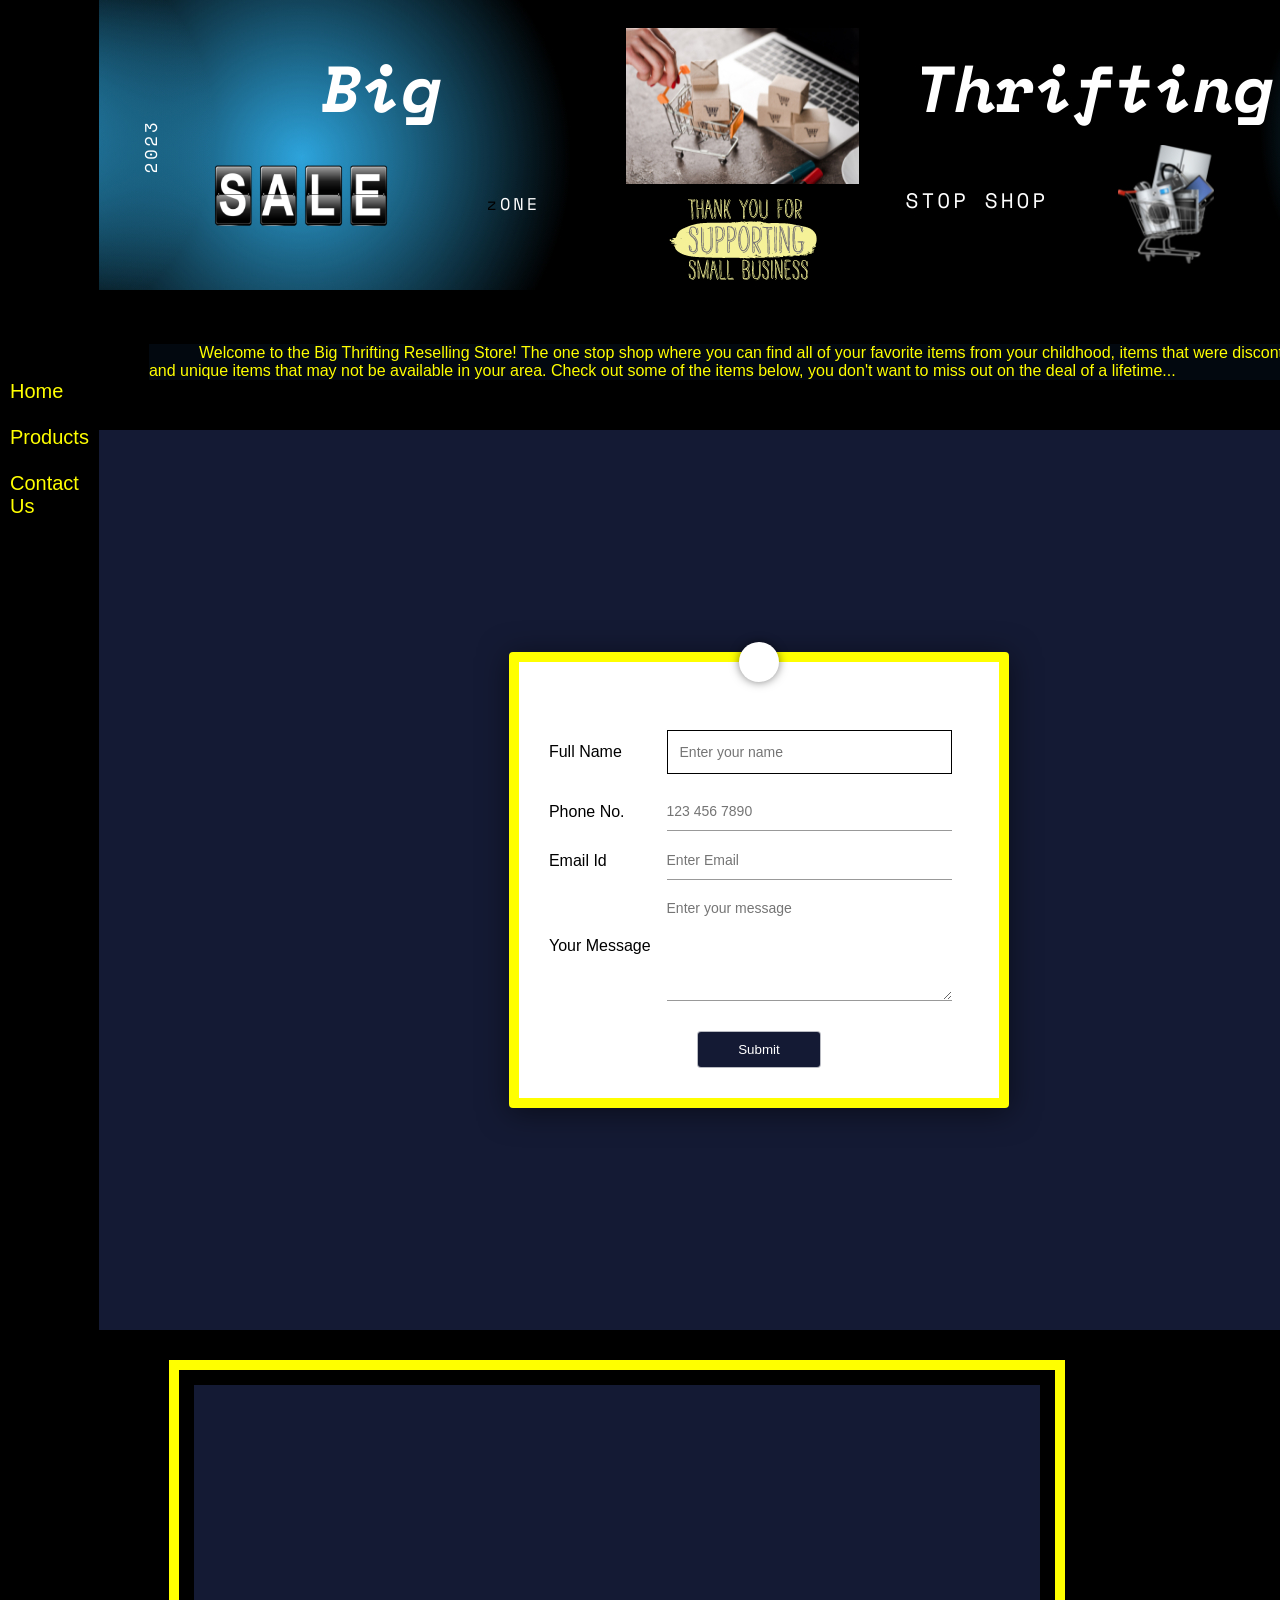
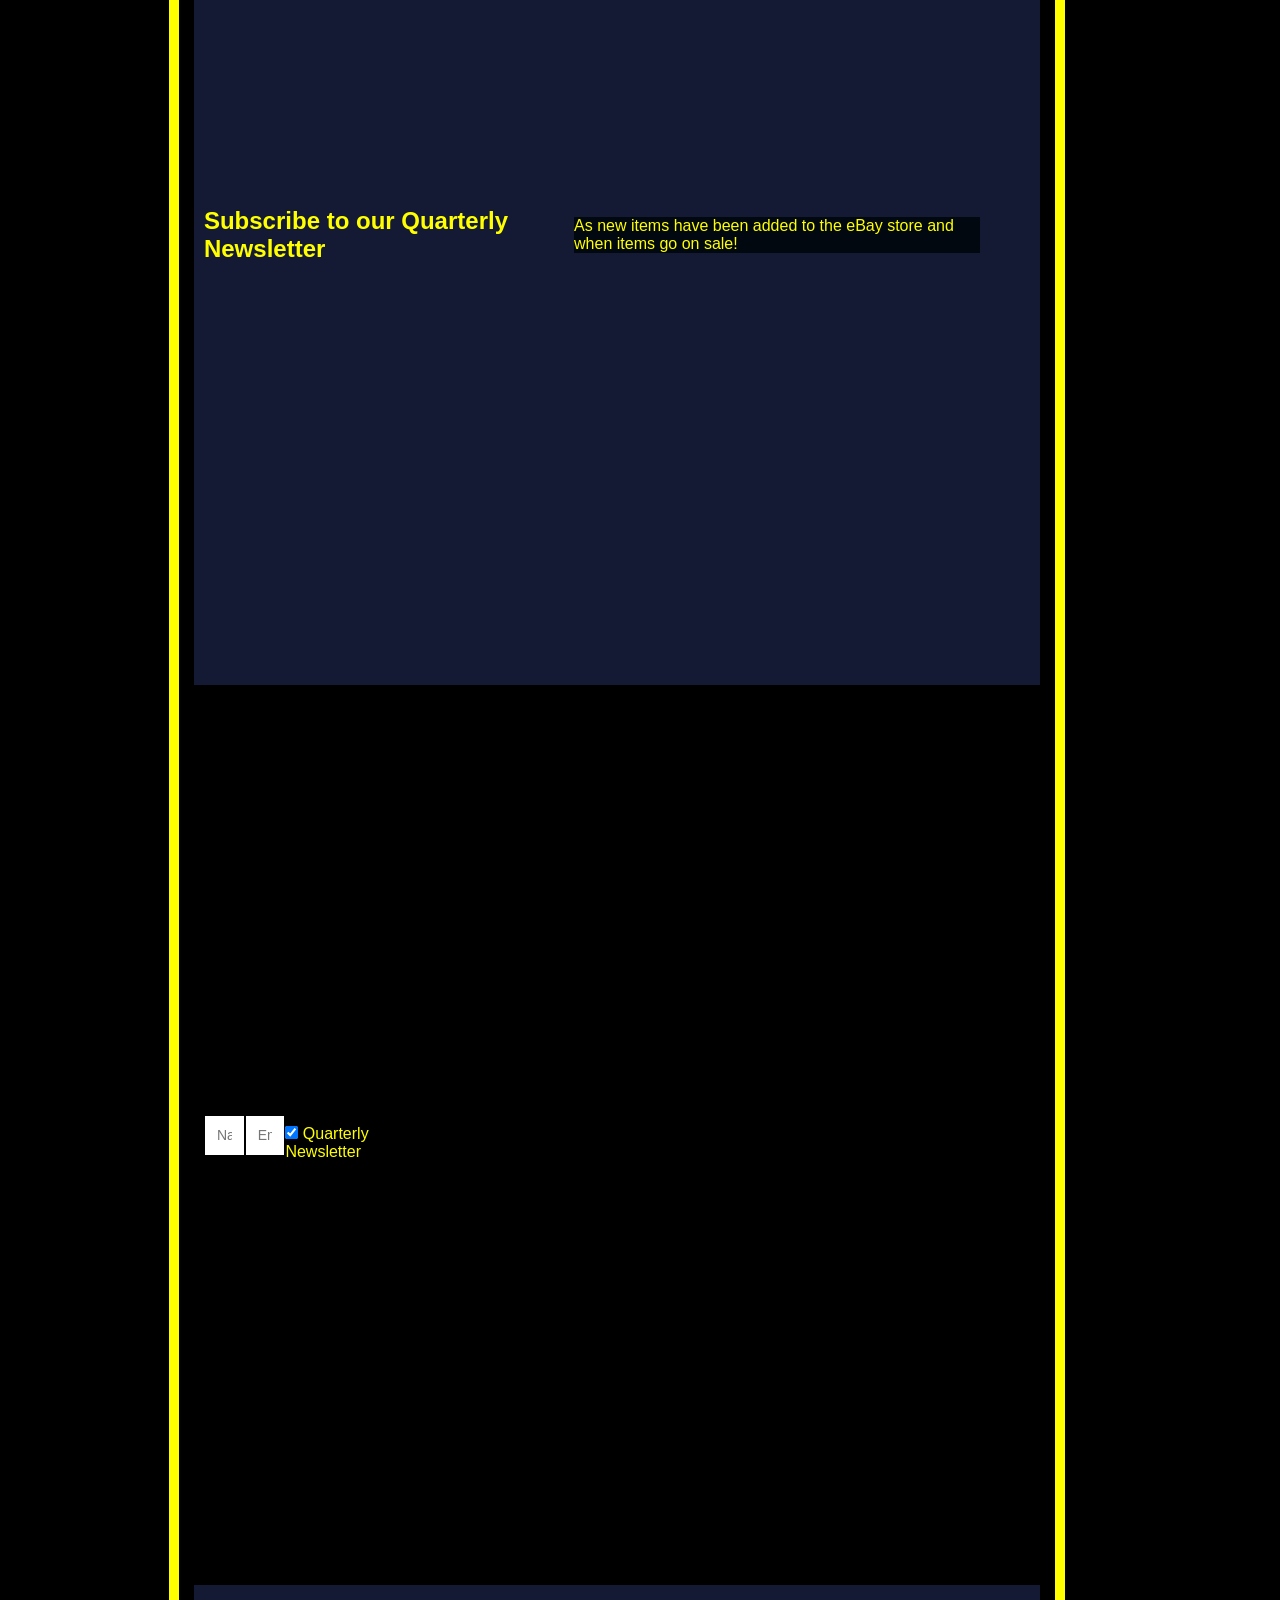
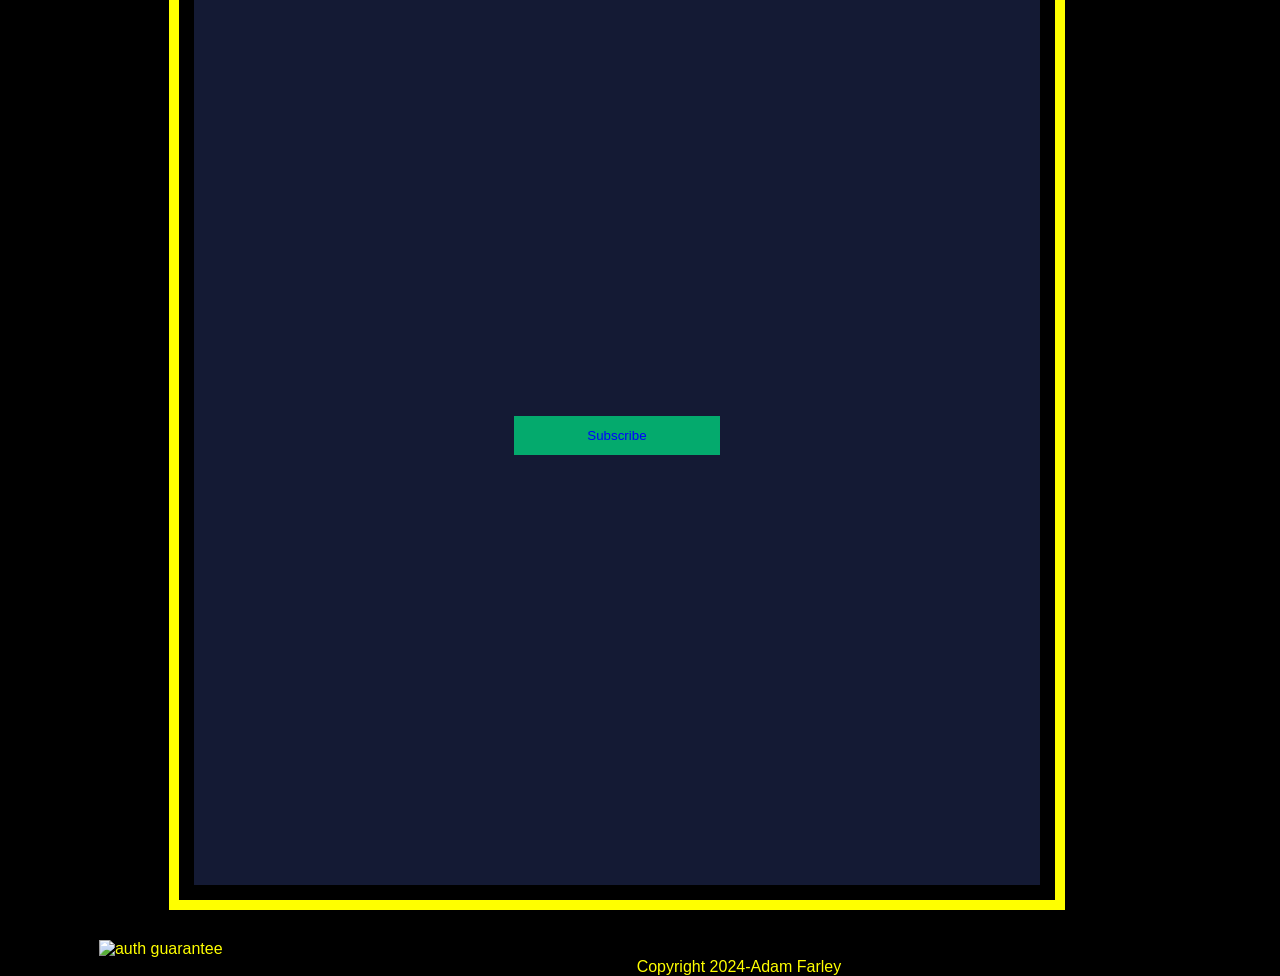
==== pages/index.html @ 8cd5c2f0 "added first commit files" ====
<!DOCTYPE html>
<html lang="en">
  <head>
    <meta charset="UTF-8" />
    <meta name="viewport" content="width=device-width, initial-scale=1.0" />
    <link rel="stylesheet" href="../styles/styles.css" />
    <script
      src="https://kit.fontawesome.com/c4254e24a8.js"
      crossorigin="anonymous"
    ></script>
    <title>Big Thrifting Reselling</title>
    <style>
      form {
        width: 70%;
        margin: 30px;
        margin-left: 70px;
      }

      .banner {
        transition-property: width, height;
        transition-duration: 2s;
        transition-timing-function: ease-in;
      }

      .banner:hover {
        width: 100%;
        height: 400px;
      }
    </style>
  </head>

  <body>
    <aside class="flex-ctr">
      <nav>
        <div class="head"><a href="index.html">Home</a></div>
        <br />
        <div class="head"><a href="products.html">Products</a></div>
        <br />
        <div class="head"><a href="contact.html">Contact Us</a></div>
        <br />
      </nav>
    </aside>
    <div class="wrapper">
      <main>
        <img
          class="banner"
          src="../images/eBay Store Billboard 1280x290 px.jpeg"
          alt="banner"
        />

        <p style="text-indent: 50px">
          Welcome to the Big Thrifting Reselling Store! The one stop shop where
          you can find all of your favorite items from your childhood, items
          that were discontinued, and unique items that may not be available in
          your area. Check out some of the items below, you don't want to miss
          out on the deal of a lifetime...
        </p>

        <div class="container">
          <form>
            <i class="fas fa-paper-plane"></i>

            <div class="input-group">
              <label>Full Name</label>
              <input type="text" placeholder="Enter your name" />
              <span id="name-error"></span>
            </div>

            <div class="input-group">
              <label>Phone No.</label>
              <input type="tel" placeholder="123 456 7890" />
              <span id="phone-error"></span>
            </div>

            <div class="input-group">
              <label>Email Id</label>
              <input type="email" placeholder="Enter Email" />
              <span id="email-error"></span>
            </div>

            <div class="input-group">
              <label>Your Message</label>
              <textarea rows="5" placeholder="Enter your message"></textarea>
              <span id="message-error"></span>
            </div>

            <div class="submit">
              <button>Submit</button>
              <span id="submit-error"></span>
            </div>
          </form>
        </div>

        <form action="action_page.php">
          <div class="container">
            <h2>Subscribe to our Quarterly Newsletter</h2>
            <p>
              As new items have been added to the eBay store and when items go
              on sale!
            </p>
          </div>

          <div class="container" style="background-color: black; width: 25%">
            <input type="text" placeholder="Name" name="name" required />
            <input
              type="text"
              placeholder="Email address"
              name="mail"
              required
            />
            <label>
              <input type="checkbox" checked="checked" name="subscribe" />
              Quarterly Newsletter
            </label>
          </div>

          <div class="container">
            <input type="submit" value="Subscribe" />
          </div>
        </form>
        <img
          src="https://media.giphy.com/media/kDEcRnMQGUkUKlrEFM/giphy.gif?cid=790b7611rxovsqm4n8b4g8lz3xzkol6lxosp6pjdhu9863x4&ep=v1_gifs_search&rid=giphy.gif&ct=g"
          alt="auth guarantee"
        />
        <footer class="flex-ctr">Copyright 2024-Adam Farley</footer>
      </main>
    </div>
    <script src="script.js"></script>
  </body>
</html>
---- styles/styles.css ----
/* h1 {
    font-family:'Franklin Gothic Medium', 'Arial Narrow', Arial, sans-serif;
    font-style: bold;
    color: yellow;
    text-align: center;
    font-size: 30px;
    background-color: rgb(2, 8, 15);
  }

  body {
    font-family:Arial, Helvetica, sans-serif;
    font-style: normal;
    color: yellow;
    text-align: left;
    font-size: 16px;
    background-color: rgb(2, 8, 15);
  }

  .button {
    background-color:#f9d805;
    border: 3px solid red;
    color: black;
    padding: 15px 32px;
    text-align: center;
    text-decoration: none;
    display: inline-block;
    font-size: 24px;
    border-radius: 12px;
    transition-duration: 0.5s;
    width: 100px;
    display: block;
    cursor: pointer;
  }

  .button:hover {
    background-color: darkblue;
    color: white;
  }

  /* unvisited link */
/* a:link {
  color: whitesmoke;
}

/* visited link */
/* a:visited {
  color: red;
}

/* mouse over link */
/* a:hover {
  color: rgb(66, 161, 169);
} */

/* selected link */
/* a:active {
  color: blue;
/* } */
*/ */ */ */ * {
  padding: 0;
  margin: 0;
  background-color: #000000;
}

* {
  margin: 0;
  padding: 0;
  box-sizing: border-box;
  font-family: "Poppins", sans-serif;
}
.container {
  width: 100%;
  height: 100vh;
  background: #141a34;
  display: flex;
  align-items: center;
  justify-content: center;
}

/* .useful-links {
  position: absolute;
  top: 5%;
  right: 5%;
}
.useful-links a {
  display: block;
  color: #fff;
  text-decoration: none;
} */

.container form {
  width: 90%;
  max-width: 500px;
  padding: 50px 30px 20px;
  background: #fff;
  border-radius: 4px;
  box-shadow: 0 4px 30px rgba(0, 0, 0, 0.5);
  position: relative;
}
.fa-paper-plane {
  position: absolute;
  top: 0;
  left: 50%;
  transform: translate(-50%, -50%);
  background: #fff;
  font-size: 26px;
  padding: 20px;
  border-radius: 50%;
  box-shadow: 0 0 10px rgba(0, 0, 0, 0.5);
}

.input-group {
  width: 100%;
  display: flex;
  align-items: center;
  margin: 10px 0;
  position: relative;
  color: black;
}
.input-group label {
  flex-basis: 28%;
}
.input-group input,
.input-group textarea {
  flex-basis: 68%;
  background: transparent;
  border: 0;
  outline: 0;
  padding: 10px 0;
  border-bottom: 1px solid #999;
  color: #333;
  font-size: 16px;
}
::placeholder {
  font-size: 14px;
}

form button {
  background: #141a34;
  color: #fff;
  border-radius: 4px;
  border: 1px solid rgba(255, 255, 255, 0.7);
  padding: 10px 40px;
  outline: 0;
  cursor: pointer;
  display: block;
  margin: 30px auto 10px;
}

p {
  font-family: Arial, Helvetica, sans-serif;
  font-style: normal;
  color: yellow;
  text-align: left;
  font-size: 16px;
  background-color: rgb(2, 8, 15);
  display: flex;
  justify-content: center;
  align-items: center;
  margin: 50px;
}

table,
th,
td {
  border: 0.5px solid yellow;
  border-collapse: collapse;
}

.head {
  order: 3;
}

html,
body {
  height: 100%;
}

body {
  display: flex;
  height: 100%;
  font-family: Helvetica;
  background-color: #000000;
}

aside {
  color: yellow;
  display: flex;
  justify-content: space-between;
  flex-direction: column; /* default */
  height: 100%;
  width: 200px;
  font-size: 20px;
  margin: 10px;
  color: yellow;
}

main {
  color: yellow;
  width: 100%;
  height: 90%;
}

.wrapper {
  width: 100%;
}

main h1 {
  justify-content: baseline;
  color: yellow;
  padding-left: 20%;
}

footer {
  color: yellow;
}

.flex-ctr {
  display: flex;
  justify-content: center;
  align-items: center;

  a {
    text-decoration: none;
    color: yellow;
  }

  a:hover {
    color: blue;
  }

  /* a:visited {
    color:aliceblue
  } */
}

/* Style the form element with a border around it */
form {
  border: 10px solid yellow;
  padding: 15px;
}

/* Add some padding and a grey background color to containers */
.container {
  padding: 10px;
  background-color: #black;
}

/* Style the input elements and the submit button */
input[type="text"],
input[type="submit"] {
  width: 25%;
  padding: 12px;
  margin: 8px 0;
  display: inline-block;
  border: 1px solid black;
  box-sizing: border-box;
}

/* Add margins to the checkbox */
input[type="checkbox"] {
  margin-top: 16px;
}

/* Style the submit button */
input[type="submit"] {
  background-color: #04aa6d;
  color: blue;
  border: none;
}

input[type="submit"]:hover {
  opacity: 0.8;
}

.input-group span {
  position: absolute;
  bottom: 12px;
  right: 17px;
  font-size: 14px;
  color: red;
}

#submit-error {
  color: red;
}
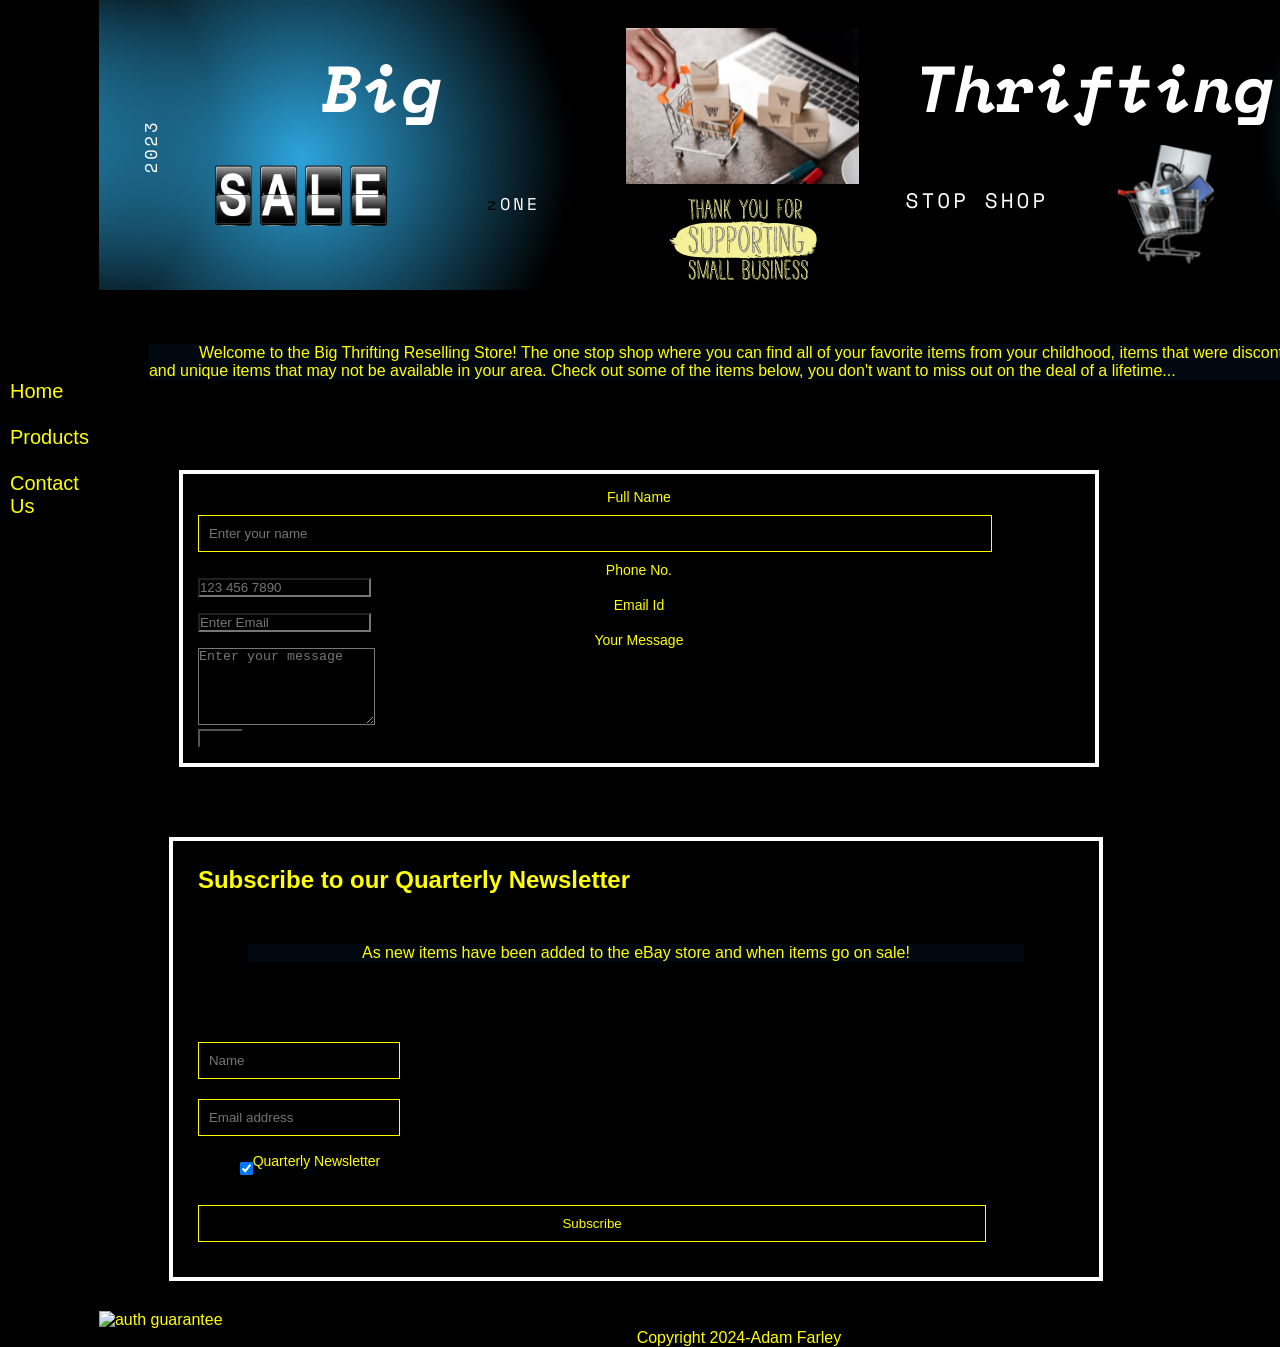
==== commit 96a07f7d: "updated files, formatting is getting better, but still needs some work" ====
--- a/pages/index.html
+++ b/pages/index.html
@@ -62,7 +62,12 @@
 
             <div class="input-group">
               <label>Full Name</label>
-              <input type="text" placeholder="Enter your name" />
+              <input
+                type="text"
+                placeholder="Enter your name"
+                id="contact-name"
+                onkeyup="validateName()"
+              />
               <span id="name-error"></span>
             </div>
 
--- a/styles/styles.css
+++ b/styles/styles.css
@@ -1,150 +1,7 @@
-/* h1 {
-    font-family:'Franklin Gothic Medium', 'Arial Narrow', Arial, sans-serif;
-    font-style: bold;
-    color: yellow;
-    text-align: center;
-    font-size: 30px;
-    background-color: rgb(2, 8, 15);
-  }
-
-  body {
-    font-family:Arial, Helvetica, sans-serif;
-    font-style: normal;
-    color: yellow;
-    text-align: left;
-    font-size: 16px;
-    background-color: rgb(2, 8, 15);
-  }
-
-  .button {
-    background-color:#f9d805;
-    border: 3px solid red;
-    color: black;
-    padding: 15px 32px;
-    text-align: center;
-    text-decoration: none;
-    display: inline-block;
-    font-size: 24px;
-    border-radius: 12px;
-    transition-duration: 0.5s;
-    width: 100px;
-    display: block;
-    cursor: pointer;
-  }
-
-  .button:hover {
-    background-color: darkblue;
-    color: white;
-  }
-
-  /* unvisited link */
-/* a:link {
-  color: whitesmoke;
-}
-
-/* visited link */
-/* a:visited {
-  color: red;
-}
-
-/* mouse over link */
-/* a:hover {
-  color: rgb(66, 161, 169);
-} */
-
-/* selected link */
-/* a:active {
-  color: blue;
-/* } */
-*/ */ */ */ * {
+* {
   padding: 0;
   margin: 0;
   background-color: #000000;
-}
-
-* {
-  margin: 0;
-  padding: 0;
-  box-sizing: border-box;
-  font-family: "Poppins", sans-serif;
-}
-.container {
-  width: 100%;
-  height: 100vh;
-  background: #141a34;
-  display: flex;
-  align-items: center;
-  justify-content: center;
-}
-
-/* .useful-links {
-  position: absolute;
-  top: 5%;
-  right: 5%;
-}
-.useful-links a {
-  display: block;
-  color: #fff;
-  text-decoration: none;
-} */
-
-.container form {
-  width: 90%;
-  max-width: 500px;
-  padding: 50px 30px 20px;
-  background: #fff;
-  border-radius: 4px;
-  box-shadow: 0 4px 30px rgba(0, 0, 0, 0.5);
-  position: relative;
-}
-.fa-paper-plane {
-  position: absolute;
-  top: 0;
-  left: 50%;
-  transform: translate(-50%, -50%);
-  background: #fff;
-  font-size: 26px;
-  padding: 20px;
-  border-radius: 50%;
-  box-shadow: 0 0 10px rgba(0, 0, 0, 0.5);
-}
-
-.input-group {
-  width: 100%;
-  display: flex;
-  align-items: center;
-  margin: 10px 0;
-  position: relative;
-  color: black;
-}
-.input-group label {
-  flex-basis: 28%;
-}
-.input-group input,
-.input-group textarea {
-  flex-basis: 68%;
-  background: transparent;
-  border: 0;
-  outline: 0;
-  padding: 10px 0;
-  border-bottom: 1px solid #999;
-  color: #333;
-  font-size: 16px;
-}
-::placeholder {
-  font-size: 14px;
-}
-
-form button {
-  background: #141a34;
-  color: #fff;
-  border-radius: 4px;
-  border: 1px solid rgba(255, 255, 255, 0.7);
-  padding: 10px 40px;
-  outline: 0;
-  cursor: pointer;
-  display: block;
-  margin: 30px auto 10px;
 }
 
 p {
@@ -219,24 +76,24 @@
   display: flex;
   justify-content: center;
   align-items: center;
+}
 
-  a {
-    text-decoration: none;
-    color: yellow;
-  }
+a {
+  text-decoration: none;
+  color: yellow;
+}
 
-  a:hover {
-    color: blue;
-  }
+a:hover {
+  color: blue;
+}
 
-  /* a:visited {
+/* a:visited {
     color:aliceblue
   } */
-}
 
 /* Style the form element with a border around it */
 form {
-  border: 10px solid yellow;
+  border: 4px solid white;
   padding: 15px;
 }
 
@@ -253,7 +110,7 @@
   padding: 12px;
   margin: 8px 0;
   display: inline-block;
-  border: 1px solid black;
+  border: 1px solid yellow;
   box-sizing: border-box;
 }
 
@@ -273,14 +130,33 @@
   opacity: 0.8;
 }
 
-.input-group span {
-  position: absolute;
-  bottom: 12px;
-  right: 17px;
-  font-size: 14px;
-  color: red;
+/* Newsletter Form Input Styling */
+.container input[type="text"],
+.container input[type="submit"] {
+  width: 90%;
+  padding: 10px;
+  margin: 10px 0;
+  border: 1px solid yellow;
+  background-color: transparent;
+  color: yellow;
+  box-sizing: border-box;
 }
 
-#submit-error {
-  color: red;
+.container input[type="submit"] {
+  background-color: #yellow;
+  color: yellow;
+  cursor: pointer;
 }
+
+.container input[type="submit"]:hover {
+  opacity: 0.8;
+}
+
+/* Checkbox Label Styling */
+.container label {
+  color: yellow;
+  display: flex;
+  align-items: center;
+  justify-content: center;
+  font-size: 14px;
+}
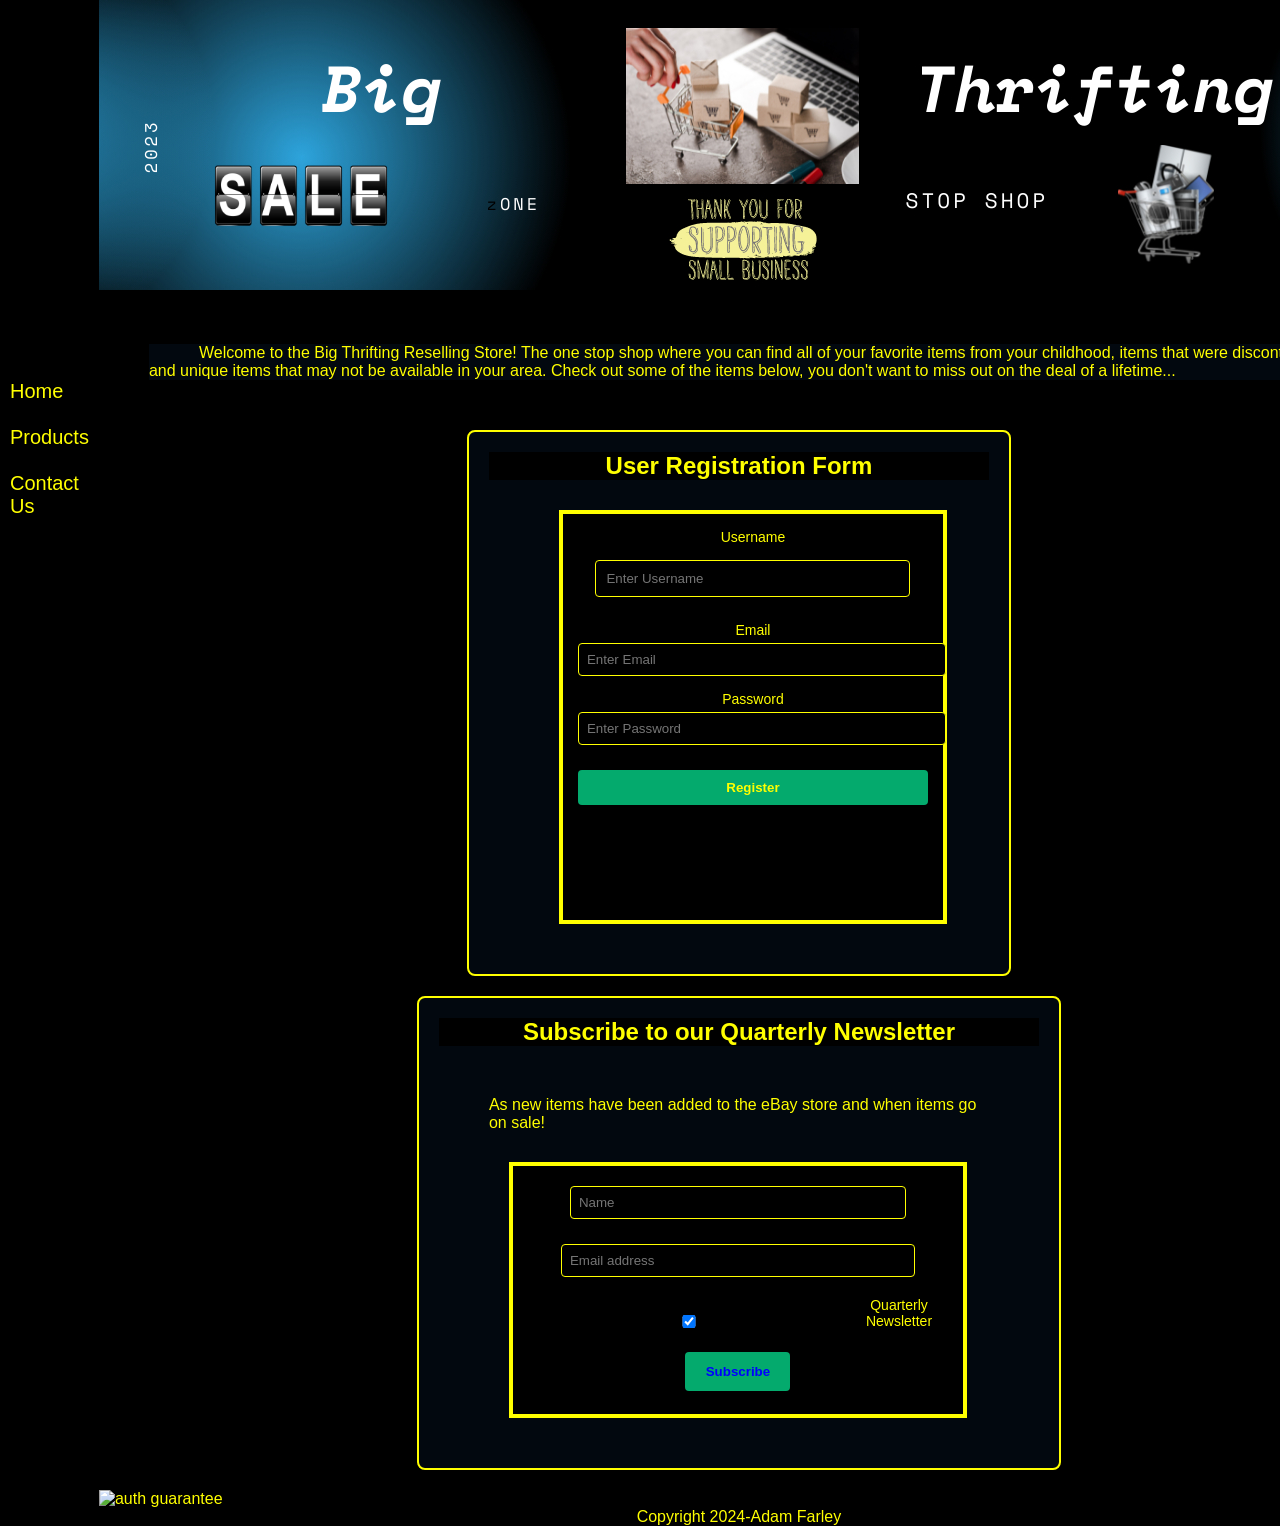
==== commit df15d5ba: "updated files, changed layout a little, working on formatting" ====
--- a/pages/index.html
+++ b/pages/index.html
@@ -56,73 +56,76 @@
           out on the deal of a lifetime...
         </p>
 
-        <div class="container">
-          <form>
-            <i class="fas fa-paper-plane"></i>
+        <div class="wrapper">
+          <main>
+            <div class="container">
+              <h2>User Registration Form</h2>
+              <form id="registrationForm">
+                <div class="input-group">
+                  <label for="username">Username</label>
+                  <input
+                    type="text"
+                    id="username"
+                    required
+                    placeholder="Enter Username"
+                  />
+                </div>
+                <div class="input-group">
+                  <label for="email">Email</label>
+                  <input
+                    type="email"
+                    id="email"
+                    required
+                    placeholder="Enter Email"
+                  />
+                </div>
+                <div class="input-group">
+                  <label for="password">Password</label>
+                  <input
+                    type="password"
+                    id="password"
+                    required
+                    placeholder="Enter Password"
+                    minlength="6"
+                  />
+                </div>
+                <button type="submit" class="submit-button">Register</button>
+                <p id="message"></p>
+              </form>
+            </div>
+          </main>
+        </div>
 
+        <!-- Newsletter Subscription Section -->
+        <div class="newsletter-box">
+          <h2>Subscribe to our Quarterly Newsletter</h2>
+          <p>
+            As new items have been added to the eBay store and when items go on
+            sale!
+          </p>
+
+          <form action="action_page.php" class="newsletter-form">
             <div class="input-group">
-              <label>Full Name</label>
+              <input type="text" placeholder="Name" name="name" required />
+            </div>
+            <div class="input-group">
               <input
-                type="text"
-                placeholder="Enter your name"
-                id="contact-name"
-                onkeyup="validateName()"
+                type="email"
+                placeholder="Email address"
+                name="mail"
+                required
               />
-              <span id="name-error"></span>
             </div>
-
             <div class="input-group">
-              <label>Phone No.</label>
-              <input type="tel" placeholder="123 456 7890" />
-              <span id="phone-error"></span>
+              <label>
+                <input type="checkbox" checked="checked" name="subscribe" />
+                Quarterly Newsletter
+              </label>
             </div>
-
-            <div class="input-group">
-              <label>Email Id</label>
-              <input type="email" placeholder="Enter Email" />
-              <span id="email-error"></span>
-            </div>
-
-            <div class="input-group">
-              <label>Your Message</label>
-              <textarea rows="5" placeholder="Enter your message"></textarea>
-              <span id="message-error"></span>
-            </div>
-
-            <div class="submit">
-              <button>Submit</button>
-              <span id="submit-error"></span>
-            </div>
+            <input type="submit" value="Subscribe" class="submit-button" />
           </form>
         </div>
 
-        <form action="action_page.php">
-          <div class="container">
-            <h2>Subscribe to our Quarterly Newsletter</h2>
-            <p>
-              As new items have been added to the eBay store and when items go
-              on sale!
-            </p>
-          </div>
-
-          <div class="container" style="background-color: black; width: 25%">
-            <input type="text" placeholder="Name" name="name" required />
-            <input
-              type="text"
-              placeholder="Email address"
-              name="mail"
-              required
-            />
-            <label>
-              <input type="checkbox" checked="checked" name="subscribe" />
-              Quarterly Newsletter
-            </label>
-          </div>
-
-          <div class="container">
-            <input type="submit" value="Subscribe" />
-          </div>
-        </form>
         <img
           src="https://media.giphy.com/media/kDEcRnMQGUkUKlrEFM/giphy.gif?cid=790b7611rxovsqm4n8b4g8lz3xzkol6lxosp6pjdhu9863x4&ep=v1_gifs_search&rid=giphy.gif&ct=g"
           alt="auth guarantee"
--- a/styles/styles.css
+++ b/styles/styles.css
@@ -93,7 +93,7 @@
 
 /* Style the form element with a border around it */
 form {
-  border: 4px solid white;
+  border: 4px solid yellow;
   padding: 15px;
 }
 
@@ -160,3 +160,118 @@
   justify-content: center;
   font-size: 14px;
 }
+
+/* Registration Form Styling */
+.container {
+  max-width: 500px;
+  padding: 20px;
+  background-color: rgb(2, 8, 15);
+  border: 2px solid yellow;
+  border-radius: 8px;
+  text-align: center;
+  margin: 20px auto;
+}
+
+/* Input Group Styling */
+.input-group {
+  margin-bottom: 15px;
+}
+
+.input-group label {
+  display: block;
+  margin-bottom: 5px;
+}
+
+.input-group input {
+  width: 100%;
+  padding: 8px;
+  border: 1px solid yellow;
+  border-radius: 4px;
+  background-color: black;
+  color: yellow;
+}
+
+/* Submit Button Styling */
+.submit-button {
+  background-color: #04aa6d;
+  color: white;
+  border: none;
+  padding: 10px 20px;
+  border-radius: 4px;
+  cursor: pointer;
+  width: 100%;
+}
+
+.submit-button:hover {
+  background-color: #029456;
+}
+
+/* Message Styling */
+#message {
+  font-size: 0.9em;
+  color: red;
+}
+
+/* Newsletter Box Styling */
+.newsletter-box {
+  max-width: 600px;
+  margin: 20px auto;
+  padding: 20px;
+  border: 2px solid yellow;
+  background-color: rgb(2, 8, 15);
+  color: yellow;
+  text-align: center;
+  border-radius: 8px;
+}
+
+/* Form Input Group Styling */
+.newsletter-form .input-group {
+  margin-bottom: 15px;
+}
+
+.newsletter-form .input-group input[type="text"],
+.newsletter-form .input-group input[type="email"] {
+  width: 80%;
+  padding: 8px;
+  border: 1px solid yellow;
+  border-radius: 4px;
+  background-color: black;
+  color: yellow;
+  margin: 5px auto;
+}
+
+.newsletter-form .input-group label {
+  color: yellow;
+  font-size: 14px;
+  display: flex;
+  align-items: center;
+  justify-content: center;
+}
+
+/* Submit Button Styling */
+.submit-button {
+  background-color: #04aa6d;
+  color: yellow;
+  border: none;
+  padding: 10px 20px;
+  border-radius: 4px;
+  cursor: pointer;
+  font-weight: bold;
+  margin-top: 10px;
+}
+
+.submit-button:hover {
+  background-color: #029456;
+}
+
+/* Heading and Paragraph */
+.newsletter-box h2 {
+  font-weight: bold;
+  font-size: 1.5em;
+  margin-bottom: 10px;
+}
+
+.newsletter-box p {
+  font-size: 1em;
+  margin-bottom: 20px;
+}
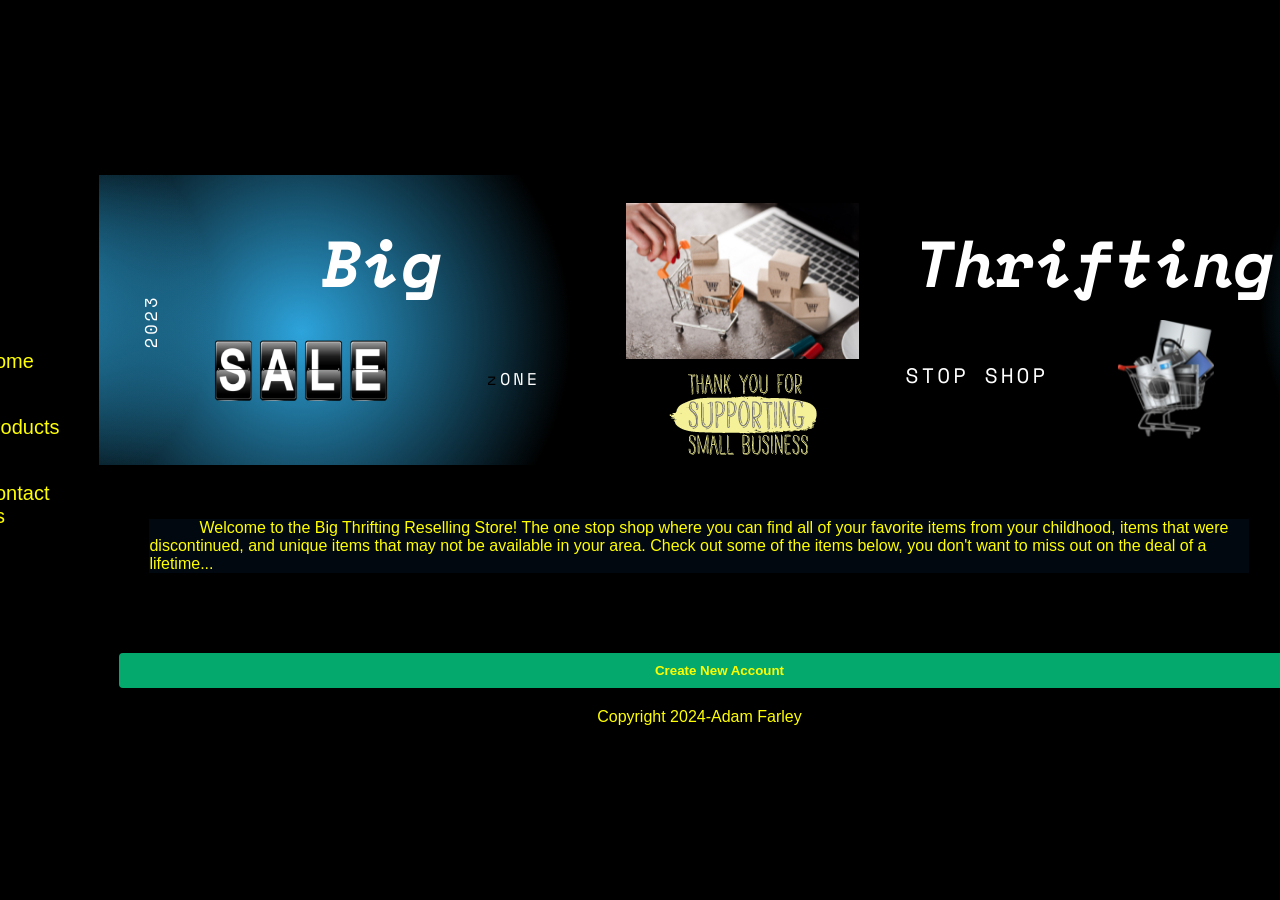
==== commit 93cb3c1e: "updated files, made several changes to formatting, updated README file, final commit before submitti" ====
--- a/pages/index.html
+++ b/pages/index.html
@@ -34,7 +34,7 @@
       <nav>
         <div class="head"><a href="index.html">Home</a></div>
         <br />
-        <div class="head"><a href="products.html">Products</a></div>
+        <div class="head"><a href="index.html">Products</a></div>
         <br />
         <div class="head"><a href="contact.html">Contact Us</a></div>
         <br />
@@ -58,81 +58,89 @@
 
         <div class="wrapper">
           <main>
-            <div class="container">
-              <h2>User Registration Form</h2>
-              <form id="registrationForm">
-                <div class="input-group">
-                  <label for="username">Username</label>
-                  <input
-                    type="text"
-                    id="username"
-                    required
-                    placeholder="Enter Username"
-                  />
-                </div>
-                <div class="input-group">
-                  <label for="email">Email</label>
-                  <input
-                    type="email"
-                    id="email"
-                    required
-                    placeholder="Enter Email"
-                  />
-                </div>
-                <div class="input-group">
-                  <label for="password">Password</label>
-                  <input
-                    type="password"
-                    id="password"
-                    required
-                    placeholder="Enter Password"
-                    minlength="6"
-                  />
-                </div>
-                <button type="submit" class="submit-button">Register</button>
-                <p id="message"></p>
-              </form>
+            <!-- Create New Account Button -->
+            <button id="create-account" class="submit-button">
+              Create New Account
+            </button>
+
+            <!-- Registration Section (Initially Hidden) -->
+            <div id="registration-section" style="display: none">
+              <!-- Registration Box -->
+              <div class="registration-box">
+                <h2>User Registration Form</h2>
+                <form id="registrationForm">
+                  <div class="input-group">
+                    <label for="username">Username</label>
+                    <input
+                      type="text"
+                      id="username"
+                      placeholder="Enter Username"
+                      required
+                    />
+                  </div>
+                  <div class="input-group">
+                    <label for="email">Email</label>
+                    <input
+                      type="email"
+                      id="email"
+                      placeholder="Enter Email"
+                      required
+                    />
+                  </div>
+                  <div class="input-group">
+                    <label for="password">Password</label>
+                    <input
+                      type="password"
+                      id="password"
+                      placeholder="Enter Password"
+                      required
+                    />
+                  </div>
+                  <button type="submit" class="submit-button">Register</button>
+                  <p id="message"></p>
+                </form>
+              </div>
+
+              <!-- Center GIF -->
+              <img
+                class="center-gif"
+                src="https://media.giphy.com/media/kDEcRnMQGUkUKlrEFM/giphy.gif"
+                alt="auth guarantee"
+              />
+
+              <!-- Newsletter Subscription Box -->
+              <div class="newsletter-box">
+                <h2>Subscribe to our Quarterly Newsletter</h2>
+                <p>Get updates when new items are added to our eBay store!</p>
+                <form>
+                  <div class="input-group">
+                    <label for="name">Name</label>
+                    <input
+                      type="text"
+                      id="name"
+                      placeholder="Enter Name"
+                      required
+                    />
+                  </div>
+                  <div class="input-group">
+                    <label for="email-newsletter">Email</label>
+                    <input
+                      type="email"
+                      id="email-newsletter"
+                      placeholder="Enter Email"
+                      required
+                    />
+                  </div>
+                  <button type="submit" class="submit-button">Subscribe</button>
+                </form>
+              </div>
             </div>
           </main>
         </div>
 
-        <!-- Newsletter Subscription Section -->
-        <div class="newsletter-box">
-          <h2>Subscribe to our Quarterly Newsletter</h2>
-          <p>
-            As new items have been added to the eBay store and when items go on
-            sale!
-          </p>
-
-          <form action="action_page.php" class="newsletter-form">
-            <div class="input-group">
-              <input type="text" placeholder="Name" name="name" required />
-            </div>
-            <div class="input-group">
-              <input
-                type="email"
-                placeholder="Email address"
-                name="mail"
-                required
-              />
-            </div>
-            <div class="input-group">
-              <label>
-                <input type="checkbox" checked="checked" name="subscribe" />
-                Quarterly Newsletter
-              </label>
-            </div>
-            <input type="submit" value="Subscribe" class="submit-button" />
-          </form>
-        </div>
-
-        <img
-          src="https://media.giphy.com/media/kDEcRnMQGUkUKlrEFM/giphy.gif?cid=790b7611rxovsqm4n8b4g8lz3xzkol6lxosp6pjdhu9863x4&ep=v1_gifs_search&rid=giphy.gif&ct=g"
-          alt="auth guarantee"
-        />
         <footer class="flex-ctr">Copyright 2024-Adam Farley</footer>
       </main>
     </div>
-    <script src="script.js"></script>
+    <script src="..//scripts/script.js"></script>
   </body>
 </html>
--- a/styles/styles.css
+++ b/styles/styles.css
@@ -1,4 +1,62 @@
-* {
+/* h1 {
+    font-family:'Franklin Gothic Medium', 'Arial Narrow', Arial, sans-serif;
+    font-style: bold;
+    color: yellow;
+    text-align: center;
+    font-size: 30px;
+    background-color: rgb(2, 8, 15);
+  }
+
+  body {
+    font-family:Arial, Helvetica, sans-serif;
+    font-style: normal;
+    color: yellow;
+    text-align: left;
+    font-size: 16px;
+    background-color: rgb(2, 8, 15);
+  }
+
+  .button {
+    background-color:#f9d805;
+    border: 3px solid red;
+    color: black;
+    padding: 15px 32px;
+    text-align: center;
+    text-decoration: none;
+    display: inline-block;
+    font-size: 24px;
+    border-radius: 12px;
+    transition-duration: 0.5s;
+    width: 100px;
+    display: block;
+    cursor: pointer;
+  }
+
+  .button:hover {
+    background-color: darkblue;
+    color: white;
+  }
+
+  /* unvisited link */
+/* a:link {
+  color: whitesmoke;
+}
+
+/* visited link */
+/* a:visited {
+  color: red;
+}
+
+/* mouse over link */
+/* a:hover {
+  color: rgb(66, 161, 169);
+} */
+
+/* selected link */
+/* a:active {
+  color: blue;
+/* } */
+*/ */ */ */ * {
   padding: 0;
   margin: 0;
   background-color: #000000;
@@ -43,7 +101,7 @@
 aside {
   color: yellow;
   display: flex;
-  justify-content: space-between;
+  justify-content: space-around;
   flex-direction: column; /* default */
   height: 100%;
   width: 200px;
@@ -76,20 +134,20 @@
   display: flex;
   justify-content: center;
   align-items: center;
-}
-
-a {
-  text-decoration: none;
-  color: yellow;
-}
-
-a:hover {
-  color: blue;
-}
-
-/* a:visited {
+
+  a {
+    text-decoration: none;
+    color: yellow;
+  }
+
+  a:hover {
+    color: blue;
+  }
+
+  /* a:visited {
     color:aliceblue
   } */
+}
 
 /* Style the form element with a border around it */
 form {
@@ -130,38 +188,18 @@
   opacity: 0.8;
 }
 
-/* Newsletter Form Input Styling */
-.container input[type="text"],
-.container input[type="submit"] {
-  width: 90%;
-  padding: 10px;
-  margin: 10px 0;
-  border: 1px solid yellow;
-  background-color: transparent;
-  color: yellow;
-  box-sizing: border-box;
-}
-
-.container input[type="submit"] {
-  background-color: #yellow;
-  color: yellow;
-  cursor: pointer;
-}
-
-.container input[type="submit"]:hover {
-  opacity: 0.8;
-}
-
-/* Checkbox Label Styling */
-.container label {
-  color: yellow;
-  display: flex;
+/* Body and Container Styling */
+body {
+  font-family: Arial, sans-serif;
+  color: yellow;
+  background-color: rgb(2, 8, 15);
+  display: flex;
+  justify-content: center;
   align-items: center;
-  justify-content: center;
-  font-size: 14px;
-}
-
-/* Registration Form Styling */
+  height: 100vh;
+  margin: 0;
+}
+
 .container {
   max-width: 500px;
   padding: 20px;
@@ -169,7 +207,6 @@
   border: 2px solid yellow;
   border-radius: 8px;
   text-align: center;
-  margin: 20px auto;
 }
 
 /* Input Group Styling */
@@ -212,40 +249,160 @@
   color: red;
 }
 
-/* Newsletter Box Styling */
-.newsletter-box {
-  max-width: 600px;
-  margin: 20px auto;
-  padding: 20px;
-  border: 2px solid yellow;
-  background-color: rgb(2, 8, 15);
-  color: yellow;
-  text-align: center;
-  border-radius: 8px;
-}
-
-/* Form Input Group Styling */
-.newsletter-form .input-group {
-  margin-bottom: 15px;
-}
-
-.newsletter-form .input-group input[type="text"],
-.newsletter-form .input-group input[type="email"] {
-  width: 80%;
+/* Navigation Styles */
+.flex-ctr {
+  display: flex;
+  justify-content: center;
+  align-items: center;
+}
+
+.head {
+  font-size: 20px;
+  margin: 10px;
+  color: yellow;
+}
+
+/* General Layout and Wrapper */
+body {
+  font-family: Arial, sans-serif;
+  background-color: #000;
+  color: yellow;
+}
+
+.wrapper {
+  max-width: 1200px;
+  padding: 20px;
+  background-color: #000;
+}
+/* Layout for the Registration Section */
+#registration-section {
+  display: flex;
+  justify-content: space-between;
+  align-items: flex-start;
+  background-color: #000;
+  padding: 20px;
+  border-radius: 10px;
+  gap: 20px;
+  color: yellow;
+}
+
+/* Registration Form Styling */
+.registration-box {
+  display: flex;
+  flex-direction: column;
+  align-items: center;
+  background-color: #333;
+  padding: 20px;
+  border-radius: 5px;
+  max-width: 300px;
+}
+
+/* Centering Inputs in Registration Form */
+.registration-box .input-group {
+  text-align: left;
+  width: 100%;
+}
+
+.registration-box input[type="text"],
+.registration-box input[type="email"],
+.registration-box input[type="password"] {
+  width: 100%;
   padding: 8px;
   border: 1px solid yellow;
   border-radius: 4px;
   background-color: black;
   color: yellow;
+}
+
+/* GIF Styling */
+.center-gif {
+  border: 3px solid yellow;
+  border-radius: 5px;
+  max-width: 200px;
+}
+
+/* Newsletter Styling */
+.newsletter-box {
+  background-color: #333;
+  padding: 20px;
+  border-radius: 5px;
+  max-width: 300px;
+  color: yellow;
+  text-align: center;
+}
+.submit-button:hover {
+  background-color: #029456;
+}
+
+/* Smaller Toggle Button Styling */
+.toggle-button {
+  background-color: #04aa6d;
+  color: white;
+  padding: 5px 10px; /* Smaller padding */
+  font-size: 0.9em; /* Smaller font size */
+  border: none;
+  border-radius: 5px;
+  cursor: pointer;
+  font-weight: bold;
+  margin-bottom: 20px;
+}
+
+.toggle-button:hover {
+  background-color: #45a049;
+}
+
+/* Form Container for Side-by-Side Layout */
+.form-container {
+  display: flex;
+  justify-content: space-between;
+  gap: 20px; /* Space between the forms */
+  padding: 20px;
+  flex-wrap: wrap; /* Allow forms to stack on smaller screens */
+}
+
+.registration-box,
+.newsletter-box {
+  flex: 1;
+  max-width: 400px; /* Optional max-width for better control */
+  padding: 20px;
+  border: 2px solid yellow;
+  background-color: rgb(2, 8, 15);
+  color: yellow;
+  border-radius: 8px;
+  text-align: center;
+}
+
+/* Heading and Paragraph */
+.registration-box h2,
+.newsletter-box h2 {
+  font-weight: bold;
+  font-size: 1.5em;
+  margin-bottom: 10px;
+}
+
+.newsletter-box p {
+  font-size: 1em;
+  margin-bottom: 20px;
+}
+
+/* Form Input Group Styling */
+.input-group {
+  margin-bottom: 15px;
+}
+
+.input-group label {
+  display: block;
+  margin-bottom: 5px;
+}
+
+.input-group input {
+  width: 100%;
+  padding: 8px;
+  border: 1px solid yellow;
+  border-radius: 4px;
+  background-color: black;
+  color: yellow;
   margin: 5px auto;
-}
-
-.newsletter-form .input-group label {
-  color: yellow;
-  font-size: 14px;
-  display: flex;
-  align-items: center;
-  justify-content: center;
 }
 
 /* Submit Button Styling */
@@ -258,20 +415,5 @@
   cursor: pointer;
   font-weight: bold;
   margin-top: 10px;
-}
-
-.submit-button:hover {
-  background-color: #029456;
-}
-
-/* Heading and Paragraph */
-.newsletter-box h2 {
-  font-weight: bold;
-  font-size: 1.5em;
-  margin-bottom: 10px;
-}
-
-.newsletter-box p {
-  font-size: 1em;
-  margin-bottom: 20px;
-}
+  width: 100%;
+}
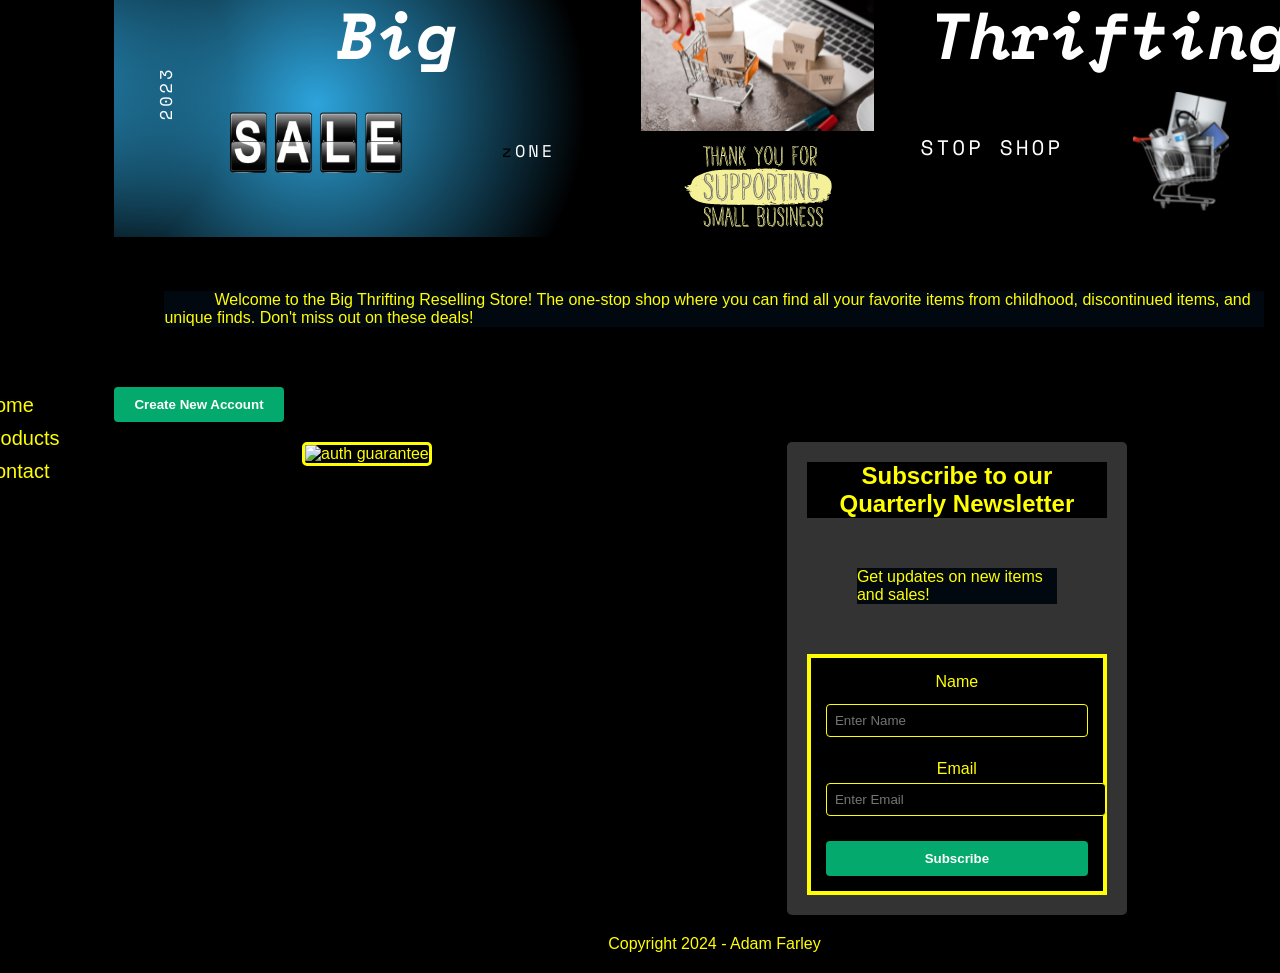
==== commit cefa995c: "final commit" ====
--- a/pages/index.html
+++ b/pages/index.html
@@ -9,37 +9,17 @@
       crossorigin="anonymous"
     ></script>
     <title>Big Thrifting Reselling</title>
-    <style>
-      form {
-        width: 70%;
-        margin: 30px;
-        margin-left: 70px;
-      }
-
-      .banner {
-        transition-property: width, height;
-        transition-duration: 2s;
-        transition-timing-function: ease-in;
-      }
-
-      .banner:hover {
-        width: 100%;
-        height: 400px;
-      }
-    </style>
   </head>
 
   <body>
     <aside class="flex-ctr">
       <nav>
         <div class="head"><a href="index.html">Home</a></div>
-        <br />
-        <div class="head"><a href="index.html">Products</a></div>
-        <br />
+        <div class="head"><a href="products.html">Products</a></div>
         <div class="head"><a href="contact.html">Contact Us</a></div>
-        <br />
       </nav>
     </aside>
+
     <div class="wrapper">
       <main>
         <img
@@ -49,98 +29,92 @@
         />
 
         <p style="text-indent: 50px">
-          Welcome to the Big Thrifting Reselling Store! The one stop shop where
-          you can find all of your favorite items from your childhood, items
-          that were discontinued, and unique items that may not be available in
-          your area. Check out some of the items below, you don't want to miss
-          out on the deal of a lifetime...
+          Welcome to the Big Thrifting Reselling Store! The one-stop shop where
+          you can find all your favorite items from childhood, discontinued
+          items, and unique finds. Don't miss out on these deals!
         </p>
 
-        <div class="wrapper">
-          <main>
-            <!-- Create New Account Button -->
-            <button id="create-account" class="submit-button">
-              Create New Account
-            </button>
+        <!-- Create New Account Button -->
+        <button id="create-account" class="toggle-button">
+          Create New Account
+        </button>
 
-            <!-- Registration Section (Initially Hidden) -->
-            <div id="registration-section" style="display: none">
-              <!-- Registration Box -->
-              <div class="registration-box">
-                <h2>User Registration Form</h2>
-                <form id="registrationForm">
-                  <div class="input-group">
-                    <label for="username">Username</label>
-                    <input
-                      type="text"
-                      id="username"
-                      placeholder="Enter Username"
-                      required
-                    />
-                  </div>
-                  <div class="input-group">
-                    <label for="email">Email</label>
-                    <input
-                      type="email"
-                      id="email"
-                      placeholder="Enter Email"
-                      required
-                    />
-                  </div>
-                  <div class="input-group">
-                    <label for="password">Password</label>
-                    <input
-                      type="password"
-                      id="password"
-                      placeholder="Enter Password"
-                      required
-                    />
-                  </div>
-                  <button type="submit" class="submit-button">Register</button>
-                  <p id="message"></p>
-                </form>
+        <!-- Registration Section with Form Hidden Initially -->
+        <div class="form-container">
+          <!-- Registration Box (Initially Hidden) -->
+          <div class="registration-box" style="display: none">
+            <h2>User Registration Form</h2>
+            <form id="registrationForm">
+              <div class="input-group">
+                <label for="username">Username</label>
+                <input
+                  type="text"
+                  id="username"
+                  placeholder="Enter Username"
+                  required
+                />
               </div>
+              <div class="input-group">
+                <label for="email">Email</label>
+                <input
+                  type="email"
+                  id="email"
+                  placeholder="Enter Email"
+                  required
+                />
+              </div>
+              <div class="input-group">
+                <label for="password">Password</label>
+                <input
+                  type="password"
+                  id="password"
+                  placeholder="Enter Password"
+                  required
+                />
+              </div>
+              <button type="submit" class="submit-button">Register</button>
+              <p id="message"></p>
+            </form>
+          </div>
 
-              <!-- Center GIF -->
-              <img
-                class="center-gif"
-                src="https://media.giphy.com/media/kDEcRnMQGUkUKlrEFM/giphy.gif"
-                alt="auth guarantee"
-              />
+          <!-- Center GIF -->
+          <img
+            class="center-gif"
+            src="https://media.giphy.com/media/kDEcRnMQGUkUKlrEFM/giphy.gif"
+            alt="auth guarantee"
+          />
 
-              <!-- Newsletter Subscription Box -->
-              <div class="newsletter-box">
-                <h2>Subscribe to our Quarterly Newsletter</h2>
-                <p>Get updates when new items are added to our eBay store!</p>
-                <form>
-                  <div class="input-group">
-                    <label for="name">Name</label>
-                    <input
-                      type="text"
-                      id="name"
-                      placeholder="Enter Name"
-                      required
-                    />
-                  </div>
-                  <div class="input-group">
-                    <label for="email-newsletter">Email</label>
-                    <input
-                      type="email"
-                      id="email-newsletter"
-                      placeholder="Enter Email"
-                      required
-                    />
-                  </div>
-                  <button type="submit" class="submit-button">Subscribe</button>
-                </form>
+          <!-- Newsletter Subscription Box -->
+          <div class="newsletter-box">
+            <h2>Subscribe to our Quarterly Newsletter</h2>
+            <p>Get updates on new items and sales!</p>
+            <form>
+              <div class="input-group">
+                <label for="name">Name</label>
+                <input
+                  type="text"
+                  id="name"
+                  placeholder="Enter Name"
+                  required
+                />
               </div>
-            </div>
-          </main>
+              <div class="input-group">
+                <label for="email-newsletter">Email</label>
+                <input
+                  type="email"
+                  id="email-newsletter"
+                  placeholder="Enter Email"
+                  required
+                />
+              </div>
+              <button type="submit" class="submit-button">Subscribe</button>
+            </form>
+          </div>
         </div>
+      </main>
+      <footer class="flex-ctr">Copyright 2024 - Adam Farley</footer>
+    </div>
 
-        <footer class="flex-ctr">Copyright 2024-Adam Farley</footer>
-      </main>
-    </div>
-    <script src="..//scripts/script.js"></script>
+    <script src="../scripts/script.js"></script>
   </body>
 </html>
--- a/styles/styles.css
+++ b/styles/styles.css
@@ -1,62 +1,4 @@
-/* h1 {
-    font-family:'Franklin Gothic Medium', 'Arial Narrow', Arial, sans-serif;
-    font-style: bold;
-    color: yellow;
-    text-align: center;
-    font-size: 30px;
-    background-color: rgb(2, 8, 15);
-  }
-
-  body {
-    font-family:Arial, Helvetica, sans-serif;
-    font-style: normal;
-    color: yellow;
-    text-align: left;
-    font-size: 16px;
-    background-color: rgb(2, 8, 15);
-  }
-
-  .button {
-    background-color:#f9d805;
-    border: 3px solid red;
-    color: black;
-    padding: 15px 32px;
-    text-align: center;
-    text-decoration: none;
-    display: inline-block;
-    font-size: 24px;
-    border-radius: 12px;
-    transition-duration: 0.5s;
-    width: 100px;
-    display: block;
-    cursor: pointer;
-  }
-
-  .button:hover {
-    background-color: darkblue;
-    color: white;
-  }
-
-  /* unvisited link */
-/* a:link {
-  color: whitesmoke;
-}
-
-/* visited link */
-/* a:visited {
-  color: red;
-}
-
-/* mouse over link */
-/* a:hover {
-  color: rgb(66, 161, 169);
-} */
-
-/* selected link */
-/* a:active {
-  color: blue;
-/* } */
-*/ */ */ */ * {
+* {
   padding: 0;
   margin: 0;
   background-color: #000000;
@@ -274,27 +216,25 @@
   padding: 20px;
   background-color: #000;
 }
-/* Layout for the Registration Section */
-#registration-section {
-  display: flex;
-  justify-content: space-between;
+
+/* Layout for the Form Container */
+.form-container {
+  display: flex;
+  justify-content: space-around;
   align-items: flex-start;
   background-color: #000;
   padding: 20px;
-  border-radius: 10px;
   gap: 20px;
-  color: yellow;
 }
 
 /* Registration Form Styling */
 .registration-box {
-  display: flex;
-  flex-direction: column;
-  align-items: center;
   background-color: #333;
   padding: 20px;
   border-radius: 5px;
   max-width: 300px;
+  color: yellow;
+  text-align: center;
 }
 
 /* Centering Inputs in Registration Form */
@@ -330,90 +270,38 @@
   color: yellow;
   text-align: center;
 }
-.submit-button:hover {
-  background-color: #029456;
-}
-
-/* Smaller Toggle Button Styling */
+
+/* Submit Button Styling */
+.submit-button,
 .toggle-button {
   background-color: #04aa6d;
   color: white;
-  padding: 5px 10px; /* Smaller padding */
-  font-size: 0.9em; /* Smaller font size */
-  border: none;
-  border-radius: 5px;
-  cursor: pointer;
-  font-weight: bold;
-  margin-bottom: 20px;
-}
-
-.toggle-button:hover {
-  background-color: #45a049;
-}
-
-/* Form Container for Side-by-Side Layout */
-.form-container {
-  display: flex;
-  justify-content: space-between;
-  gap: 20px; /* Space between the forms */
-  padding: 20px;
-  flex-wrap: wrap; /* Allow forms to stack on smaller screens */
-}
-
-.registration-box,
-.newsletter-box {
-  flex: 1;
-  max-width: 400px; /* Optional max-width for better control */
-  padding: 20px;
-  border: 2px solid yellow;
-  background-color: rgb(2, 8, 15);
-  color: yellow;
-  border-radius: 8px;
-  text-align: center;
-}
-
-/* Heading and Paragraph */
-.registration-box h2,
-.newsletter-box h2 {
-  font-weight: bold;
-  font-size: 1.5em;
-  margin-bottom: 10px;
-}
-
-.newsletter-box p {
-  font-size: 1em;
-  margin-bottom: 20px;
-}
-
-/* Form Input Group Styling */
-.input-group {
-  margin-bottom: 15px;
-}
-
-.input-group label {
-  display: block;
-  margin-bottom: 5px;
-}
-
-.input-group input {
-  width: 100%;
-  padding: 8px;
-  border: 1px solid yellow;
-  border-radius: 4px;
-  background-color: black;
-  color: yellow;
-  margin: 5px auto;
-}
-
-/* Submit Button Styling */
-.submit-button {
-  background-color: #04aa6d;
-  color: yellow;
   border: none;
   padding: 10px 20px;
   border-radius: 4px;
   cursor: pointer;
   font-weight: bold;
   margin-top: 10px;
-  width: 100%;
-}
+}
+
+.submit-button:hover,
+.toggle-button:hover {
+  background-color: #029456;
+}
+
+/* Navigation Styles */
+.flex-ctr {
+  display: flex;
+  justify-content: center;
+  align-items: center;
+}
+
+.head a {
+  text-decoration: none;
+  color: yellow;
+  padding: 0 15px;
+}
+
+.head a:hover {
+  color: blue;
+}
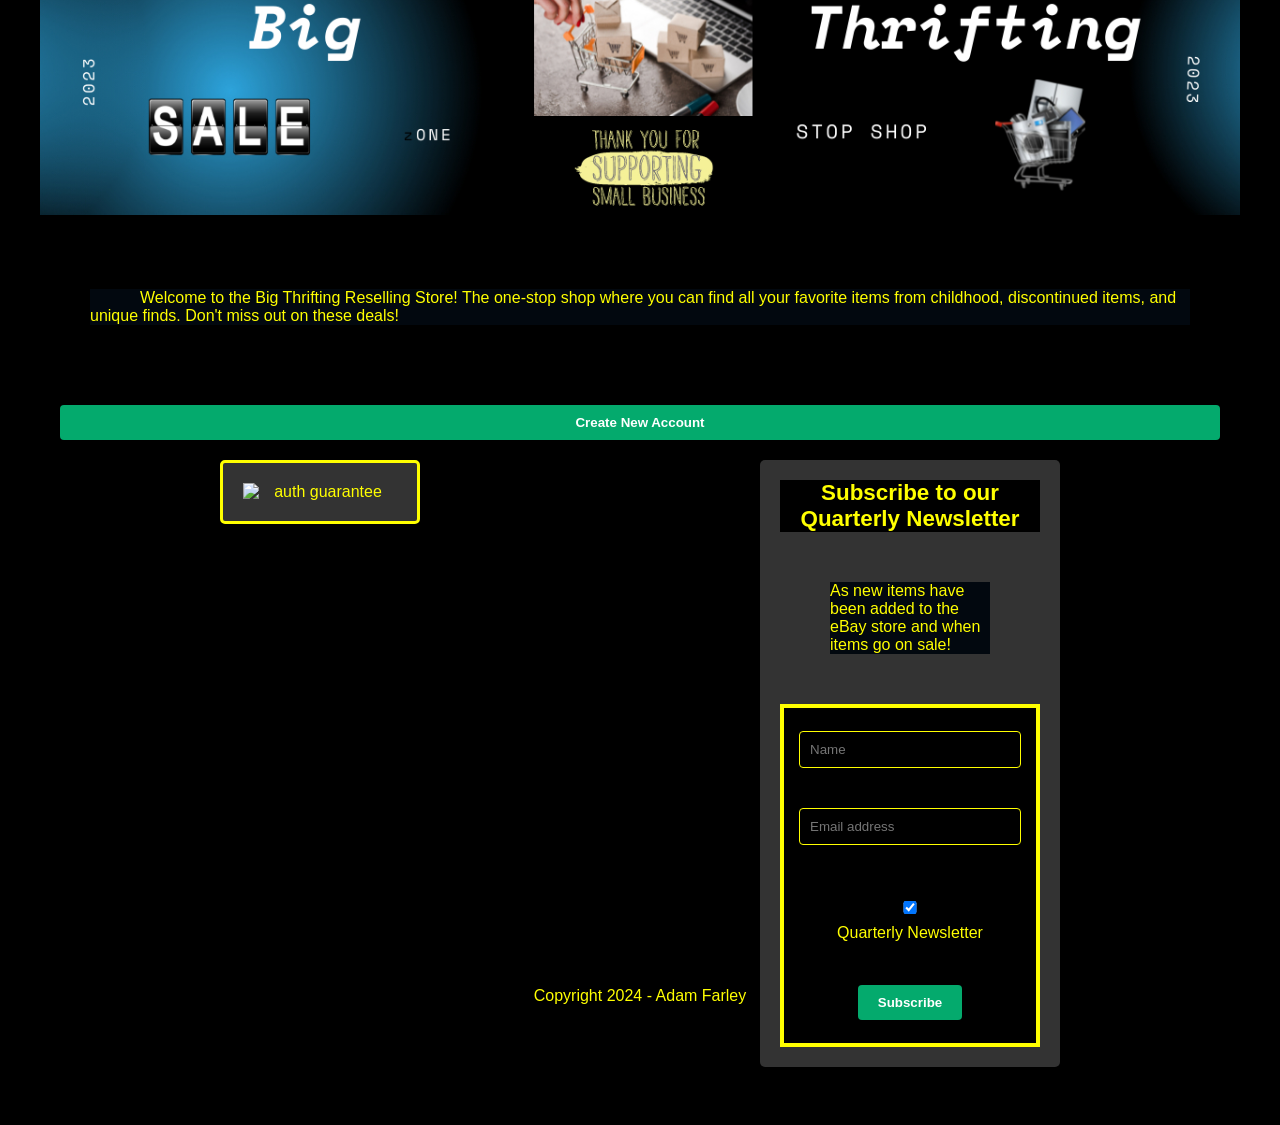
==== commit 3af0e760: "final changes and commit" ====
--- a/pages/index.html
+++ b/pages/index.html
@@ -34,15 +34,18 @@
           items, and unique finds. Don't miss out on these deals!
         </p>
 
-        <!-- Create New Account Button -->
-        <button id="create-account" class="toggle-button">
-          Create New Account
-        </button>
+        <div class="form-container">
+          <!-- Create New Account Button -->
+          <button id="create-account" class="toggle-button">
+            Create New Account
+          </button>
 
-        <!-- Registration Section with Form Hidden Initially -->
-        <div class="form-container">
-          <!-- Registration Box (Initially Hidden) -->
-          <div class="registration-box" style="display: none">
+          <!-- User Registration Form (Left) -->
+          <div
+            class="registration-box"
+            id="registration-box"
+            style="display: none"
+          >
             <h2>User Registration Form</h2>
             <form id="registrationForm">
               <div class="input-group">
@@ -69,6 +72,17 @@
                   type="password"
                   id="password"
                   placeholder="Enter Password"
+                  minlength="6"
+                  required
+                />
+              </div>
+              <div class="input-group">
+                <label for="confirm-password">Confirm Password</label>
+                <input
+                  type="password"
+                  id="confirm-password"
+                  placeholder="Confirm Password"
+                  minlength="6"
                   required
                 />
               </div>
@@ -77,37 +91,40 @@
             </form>
           </div>
 
-          <!-- Center GIF -->
+          <!-- GIF (Center) -->
           <img
             class="center-gif"
-            src="https://media.giphy.com/media/kDEcRnMQGUkUKlrEFM/giphy.gif"
+            src="https://media.giphy.com/media/kDEcRnMQGUkUKlrEFM/giphy.gif?cid=790b7611rxovsqm4n8b4g8lz3xzkol6lxosp6pjdhu9863x4&ep=v1_gifs_search&rid=giphy.gif&ct=g"
             alt="auth guarantee"
           />
 
-          <!-- Newsletter Subscription Box -->
+          <!-- Newsletter Subscription Section (Right) -->
           <div class="newsletter-box">
             <h2>Subscribe to our Quarterly Newsletter</h2>
-            <p>Get updates on new items and sales!</p>
-            <form>
+            <p>
+              As new items have been added to the eBay store and when items go
+              on sale!
+            </p>
+
+            <form action="action_page.php" class="newsletter-form">
               <div class="input-group">
-                <label for="name">Name</label>
+                <input type="text" placeholder="Name" name="name" required />
+              </div>
+              <div class="input-group">
                 <input
-                  type="text"
-                  id="name"
-                  placeholder="Enter Name"
+                  type="email"
+                  placeholder="Email address"
+                  name="mail"
                   required
                 />
               </div>
               <div class="input-group">
-                <label for="email-newsletter">Email</label>
-                <input
-                  type="email"
-                  id="email-newsletter"
-                  placeholder="Enter Email"
-                  required
-                />
+                <label>
+                  <input type="checkbox" checked="checked" name="subscribe" />
+                  Quarterly Newsletter
+                </label>
               </div>
-              <button type="submit" class="submit-button">Subscribe</button>
+              <input type="submit" value="Subscribe" class="submit-button" />
             </form>
           </div>
         </div>
--- a/styles/styles.css
+++ b/styles/styles.css
@@ -100,7 +100,7 @@
 /* Add some padding and a grey background color to containers */
 .container {
   padding: 10px;
-  background-color: #black;
+  background-color: black;
 }
 
 /* Style the input elements and the submit button */
@@ -161,24 +161,29 @@
   margin-bottom: 5px;
 }
 
+/* Input Fields Styling */
 .input-group input {
   width: 100%;
-  padding: 8px;
+  padding: 10px;
+  box-sizing: border-box;
   border: 1px solid yellow;
   border-radius: 4px;
   background-color: black;
   color: yellow;
-}
-
-/* Submit Button Styling */
+  margin-bottom: 10px;
+}
+
+/* Centering and Adjusting Button Size in Both Forms */
 .submit-button {
+  width: auto; /* Fit to text */
+  padding: 10px 20px;
+  font-weight: bold;
+  border: none;
+  border-radius: 4px;
   background-color: #04aa6d;
   color: white;
-  border: none;
-  padding: 10px 20px;
-  border-radius: 4px;
   cursor: pointer;
-  width: 100%;
+  align-self: center; /* Centers within form container */
 }
 
 .submit-button:hover {
@@ -191,6 +196,38 @@
   color: red;
 }
 
+/* Consistent Width and Centering for Forms */
+.registration-box,
+.newsletter-box,
+.center-gif {
+  background-color: #333;
+  padding: 20px;
+  border-radius: 8px;
+  max-width: 350px;
+  flex: 1; /* Allows even distribution of space */
+  color: yellow;
+  text-align: center;
+  box-sizing: border-box;
+}
+
+/* Specific Styling for Registration and Newsletter Forms */
+.registration-box h2,
+.newsletter-box h2 {
+  font-size: 1.4em;
+  margin-bottom: 15px;
+  color: yellow;
+}
+
+/* Specific Styling for Registration Box */
+.registration-box {
+  background-color: #333;
+  padding: 20px;
+  border-radius: 5px;
+  max-width: 300px;
+  color: yellow;
+  text-align: center;
+}
+
 /* Navigation Styles */
 .flex-ctr {
   display: flex;
@@ -209,6 +246,10 @@
   font-family: Arial, sans-serif;
   background-color: #000;
   color: yellow;
+  display: flex;
+  justify-content: center;
+  align-items: center;
+  flex-direction: column;
 }
 
 .wrapper {
@@ -222,14 +263,14 @@
   display: flex;
   justify-content: space-around;
   align-items: flex-start;
-  background-color: #000;
-  padding: 20px;
-  gap: 20px;
+  padding: 20px;
+  gap: 20px; /* Space between forms */
+  flex-wrap: wrap; /* Allow items to wrap on smaller screens */
 }
 
 /* Registration Form Styling */
 .registration-box {
-  background-color: #333;
+  background-color: black;
   padding: 20px;
   border-radius: 5px;
   max-width: 300px;
@@ -254,14 +295,14 @@
   color: yellow;
 }
 
-/* GIF Styling */
+/* Center GIF Styling */
 .center-gif {
   border: 3px solid yellow;
   border-radius: 5px;
   max-width: 200px;
 }
 
-/* Newsletter Styling */
+/* Specific Styling for Newsletter Box */
 .newsletter-box {
   background-color: #333;
   padding: 20px;
@@ -269,6 +310,59 @@
   max-width: 300px;
   color: yellow;
   text-align: center;
+}
+
+/* Adjusting Newsletter Button and Input Fields */
+.newsletter-box form {
+  display: flex;
+  flex-direction: column;
+  gap: 15px;
+}
+/* Style the input fields to fit within the container */
+.newsletter-box .input-group input {
+  width: 100%; /* Ensures input fills the container width */
+  padding: 10px;
+  box-sizing: border-box; /* Includes padding within the width */
+  border: 1px solid yellow;
+  border-radius: 4px;
+  background-color: black;
+  color: yellow;
+}
+
+/* Adjust the Subscribe button to fit the text */
+.newsletter-box .submit-button {
+  width: auto; /* Button width adjusts to fit text */
+  padding: 10px 20px; /* Padding for more comfortable sizing */
+  font-weight: bold;
+  border: none;
+  border-radius: 4px;
+  background-color: #04aa6d;
+  color: white;
+  cursor: pointer;
+  align-self: center; /* Center-align button */
+}
+
+.newsletter-box .submit-button:hover {
+  background-color: #029456; /* Hover effect for better visibility */
+}
+
+.submit-button:hover,
+.toggle-button:hover {
+  background-color: #029456;
+}
+
+/* Button Styling */
+.submit-button,
+.toggle-button {
+  width: 100%; /* Full width within container */
+  padding: 10px 0;
+  font-weight: bold;
+  border: none;
+  border-radius: 4px;
+  background-color: #04aa6d;
+  color: white;
+  cursor: pointer;
+  margin-top: 10px;
 }
 
 /* Submit Button Styling */
@@ -305,3 +399,16 @@
 .head a:hover {
   color: blue;
 }
+
+/* Banner Styling */
+.banner {
+  width: 100%;
+  max-width: 1200px;
+  margin: 20px 0;
+  transition: width 2s ease-in, height 2s ease-in;
+}
+
+.banner:hover {
+  width: 100%;
+  height: 400px;
+}
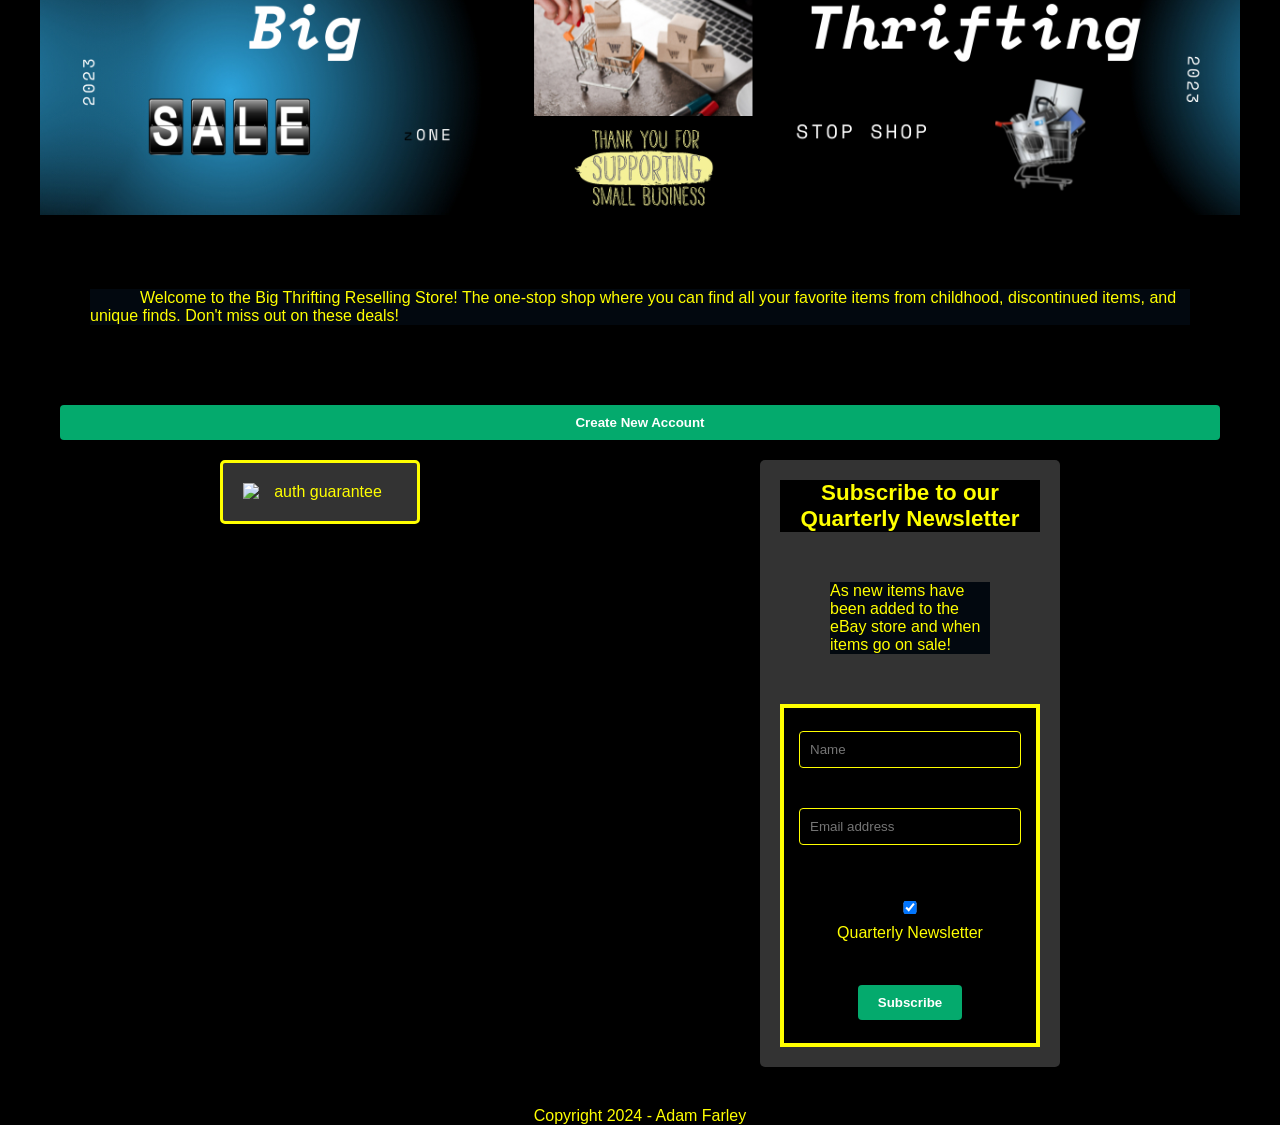
==== commit bf162fde: "final changes and commit" ====
--- a/pages/index.html
+++ b/pages/index.html
@@ -129,9 +129,8 @@
           </div>
         </div>
       </main>
-      <footer class="flex-ctr">Copyright 2024 - Adam Farley</footer>
     </div>
-
+    <footer class="flex-ctr">Copyright 2024 - Adam Farley</footer>
     <script src="../scripts/script.js"></script>
   </body>
 </html>
